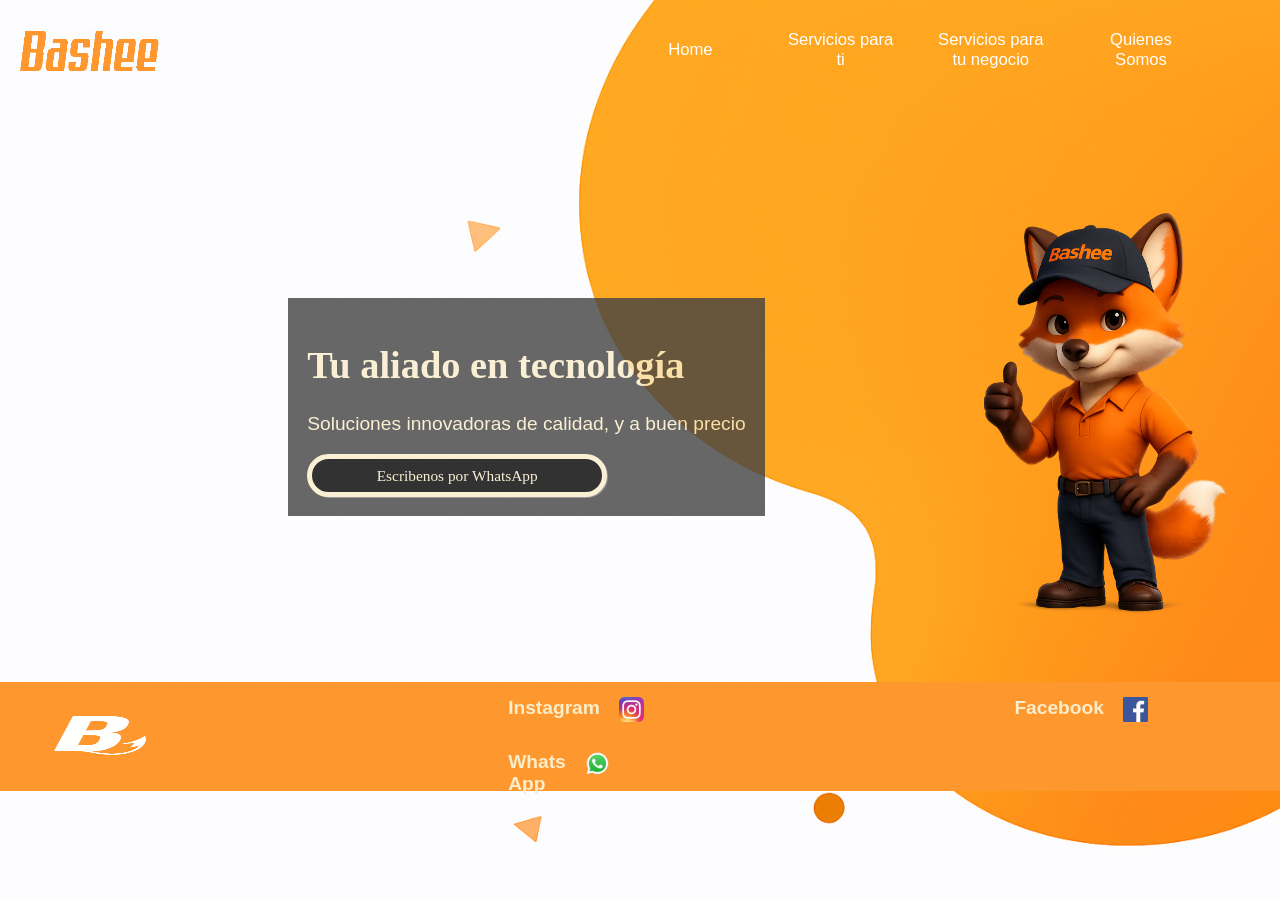
==== index.html @ da8072f4 "index.html" ====
<!DOCTYPE html>
<html lang="es">
<head>
    <meta charset="UTF-8">
    <meta name="viewport" content="width=device-width, initial-scale=1.0">
    
    <meta name="description" content="Bashee Technologies is a leading technology company specializing in innovative solutions for businesses. We offer a wide range of services including software development, IT consulting, and digital transformation to help our clients stay ahead in the competitive market. Our team of experts is dedicated to delivering high-quality products and exceptional customer service.">
    <meta name="author" content="Bashee Technologies">

    <!--Facebook meta tags-->
    <meta property="og:title" content="Bashee Technologies">
    <meta property="og:type" content="website">
    <meta property="og:image" content="images/Banner_facebook.jpg">
    <meta property="og:url" content="https://bashee.net">

    <link rel="icon" type="image/x-icon" href="favicon.ico">


    <link rel="stylesheet" href="styles/base-large.css">
    <link rel="stylesheet" href="styles/base-small.css">
    <link rel="stylesheet" href="styles/normalize.css">
    <title>Bashee Technologies
    </title>
</head>
<body>


    <header>


    </header>
    <div id="headerSpace">

    </div>
    <div class="banner">
            <div id="overback">
                <div id="bannerMessage">
                    <h1>Tu aliado en tecnología</h1>
                    <p>Soluciones innovadoras de calidad, y a buen precio</p>
                    <button onclick="window.open('https://wa.me/525561794508', '_blank')">Escribenos por WhatsApp
                        <!--<img src="images/social/whatsapp.png" alt="whatsapp" loading="lazy">-->
                    </button>            
                </div>
            </div>                 
               <img id="pet" src="images/zorro_ingeniero.png" alt="image" loading="lazy">
    </div>
<!--    <main>
    <section id="about_us">
        <h1>About Us</h1>
        <div>
            <p>Lorem ipsum dolor sit amet, consectetur adipiscing elit. Sed do eiusmod tempor incididunt ut labore et dolore magna aliqua. Ut enim ad minim veniam, quis nostrud exercitation ullamco laboris nisi ut aliquip ex ea commodo consequat. Duis aute irure dolor in reprehenderit in voluptate velit esse cillum dolore eu fugiat nulla pariatur. Excepteur sint occaecat cupidatat non proident, sunt in culpa qui officia deserunt mollit anim id est laborum.</p>
            <img src="images/image.webp" alt="image" loading="lazy">
        </div>
    </section>

    </main> -->

    <footer>

    </footer>
    <script src="scripts/menu.js" defer></script>
    <script src="scripts/object.js"defer></script>
    <script src="scripts/footer.js" defer></script>
    <script src="scripts/header.js" defer></script>
</body>
</html>
---- styles/base-large.css ----
:root {
  --mainBlue: #ff972f;
  --secGray: #424242;
  --mywhite: #faedcaff;
  --mygreen: #c1dbb3ff;
  --myorange: #f2c078ff;
}



/*
:root{
    --giants-orange: rgb(151, 38, 0);
    --earth-yellow: #f2c078ff;
    --dutch-white: #faedcaff;
    --tea-green: #c1dbb3ff;
    --emerald: #7ebc89ff;
    --vivid-emerald: rgb(19, 83, 31);
}*/

body{
    background-image: url(../images/wallpaper2.png);
    background-size: cover;
    background-attachment: fixed;
    color:var(--secGray);
    font-size: 1.2em;
}

h1,h2,h3,h4,h5{
    font-family: Georgia, 'Times New Roman', Times, serif;
    color:var(--mainBlue);
}

p,button, li, a, strong, i, label{
    font-family: 'Segoe UI', Tahoma, Geneva, Verdana, sans-serif;
}

.hidden{
    display:none;
    width:1px;
    height:1px;
}

button{
    color:var(--mywhite);
}

/*HEADING*/
header{
    position:fixed;
    width: 100%;
    display:flex;
    background-color: transparent;
    justify-content: space-between;
    z-index:5;
}
#headerSpace{
    height:7em;
}

.logo{
    display:flex;
    align-items: center;
    padding: 0.5em;

    cursor:pointer;
}

.logo:hover{
    transform: scaleY(1.2);
    transition: 0.3s;
}

.logo img{
    padding:5px;
    width: 150px;
}
.logo h2{
    color: var(--mywhite);

}
.logo strong{
    font-size: 1em;
    color: rgb(66, 66, 66);
}

/*NAVBAR*/
.navbar {
    color: white;
    display: flex;
    justify-content: space-around;
    align-items:center;
    margin-right:5vw;

    transition: max-height 0.4s ease-in-out, opacity 0.4s ease, transform 0.4s ease;
}


.navbar a {
    text-decoration: none;
    color: white;

    padding:1em;
    text-align:center;
    text-justify:distribute;
    width:100%;
    font-size: 1.30vw;

    justify-self: center;
    align-self: center;

    transition: max-height 0.4s ease-in-out;
}


.navbar a:hover{
    background-color: var(--secGray);
    color:white;
    transform:scale(1.1);

    transition: 0.4s;
}

.navbar a:active{
    cursor: grabbing;

}

.hamburguer{
    visibility:collapse;
    user-select:none;
    cursor: pointer;
}

.navbar h1{
    padding:0 1rem;
}

/*BANNER*/
.banner{
    position:relative;
    width:95vw;
    margin: 1.3% 2.5vw;
    height:40vw;
    overflow: hidden;

    display:flex;
    justify-content: center;
    align-items: center;
    
}

#overback{
    position:absolute;
    display:flex;
    left:20vw;
    
    flex-direction: row;
    gap:50%;
    z-index: 3;
}


.banner button{
    font-size:1.2em;
    width:300px;

    font-size: 2em;
    background-color: var(--mygreen);
    color:black;
    border: none;
    box-shadow: 1px 1px gray;

    align-self: center;
    justify-self: end;

    cursor:pointer;

    z-index: 2;
}

#bannerMessage{

    font-size: 1.5vw;
    background-color:var(--secGray);
    opacity:0.8;

    padding:1em;

    z-index:1;
}

#bannerMessage h1, #bannerMessage p{
    color:var(--mywhite);
}

#bannerMessage button{
    background-color: black;
    color:var(--mywhite);
    border: 5px solid var(--mywhite);
    border-radius: 50px;
    font-size: 1.2vw;
    padding:0.5em;
    justify-self: center;
}
#bannerMessage button img{
    width: 2.5vw;
    height: 2.5vw;
    filter: invert(1);
    margin-left: 2vw;
}

#bannerMessage button:hover{
    filter: invert(0.7) brightness(1.2);
}
.banner button:hover{
    filter: brightness(1.1);
}

.banner button:active{
    filter:brightness(0.8);
    border:1px solid gray;
}

.banner #pet{
    position:absolute;
    right:0;
    width: 25%;
    height: auto;
    z-index: 1;
    animation: fadeIn 2s ease-in-out;
}

@keyframes fadeIn {
    from {
        opacity: 0;
        transform: translateX(50px);
    }
    to {
        opacity: 1;
        transform: translateX(0);
    }
}



/*Main*/

main{
    position:relative;
    width:92%;
    margin: 1.3% 2.5% 1.3% 2.5%;

    padding: 1em;

    background-color: var(--mywhite);

    overflow-x: hidden;
}


/*FOOTER*/

footer{
    display:block;
    position:relative;
    background-color: var(--mainBlue);

    display:flex;

    padding:0.5em;

    margin-top:1em;
}

footer .social{
    display:grid;
    grid-template: 1fr 1fr / 1fr 1fr;
    gap: 1em;
    width:80%;

}

footer .logo{
    width:20%;

}
footer a{

    text-decoration: none;
    color: var(--mywhite);
    font-weight: bolder;
    display:flex;
    width:25px;
    height:25px;

    justify-self: center;
    align-self: center;
}

footer a:hover{
    transform: scale(1.1);
    transition: 0.5s;
}

.social img{

    padding-left: 1em;
    width:100%;
    height: 100%;

}

#username{
    text-align: center;
}

#about_us:hover{
    transform: translateY(-10px);
    transition: 1s;
}

#about_us div{
    display:flex;
}
#about_us h1{
    display:block;
}

#about_us p{
    flex: 1;
    min-width: 300px;
    text-align: justify;
    padding:2em;
}

#about_us img{
    flex: 1;
    max-width: 400px;
    width: 400px;
    height: auto;
    border-radius: 1rem;
    object-fit: cover;
}
---- styles/base-small.css ----
@media (max-width: 481px) {
    header{
        flex-direction: column;

    }
    #headerSpace{
        height:10em;
    }
    .hamburguer {
      visibility: visible;
      font-size: 2.5em;
      padding: 0.5em;
      cursor: pointer;
    }


    .hamburguer:active{
        transform: scale(1.2);
    }
  
    .navbar {
      flex: 1;
      flex-direction: column;
      overflow: hidden;
      max-height: 0;
      opacity: 0;
      transform: translateY(-20px);
      transition: max-height 0.5s ease, opacity 0.5s ease, transform 0.5s ease;
    }
  
    .nav-visible {
      max-height: 500px; /* suficiente para mostrar los enlaces */
      opacity: 1;
      transform: translateY(0);
    }
  
    .navbar a {
      background-color: var(--secGray);
      color: white;
      padding: 1em;
      text-align: center;
    }
  
    .navbar a:hover {
      color: var(--secGray);
      background-color: var(--mywhite);
    }

    /*BANNER*/
    #overback{
        flex-direction: column;
        left:5%;
    }
    
    #bannerMessage{
        margin:1em;
        font-size: 2vw;
    }

    #about_us div{
        flex-direction:column-reverse;
    }

    /*FOOTER*/
    footer{
        flex-direction: column;
    }

    footer a{
        font-size: 0px;
    }
    }
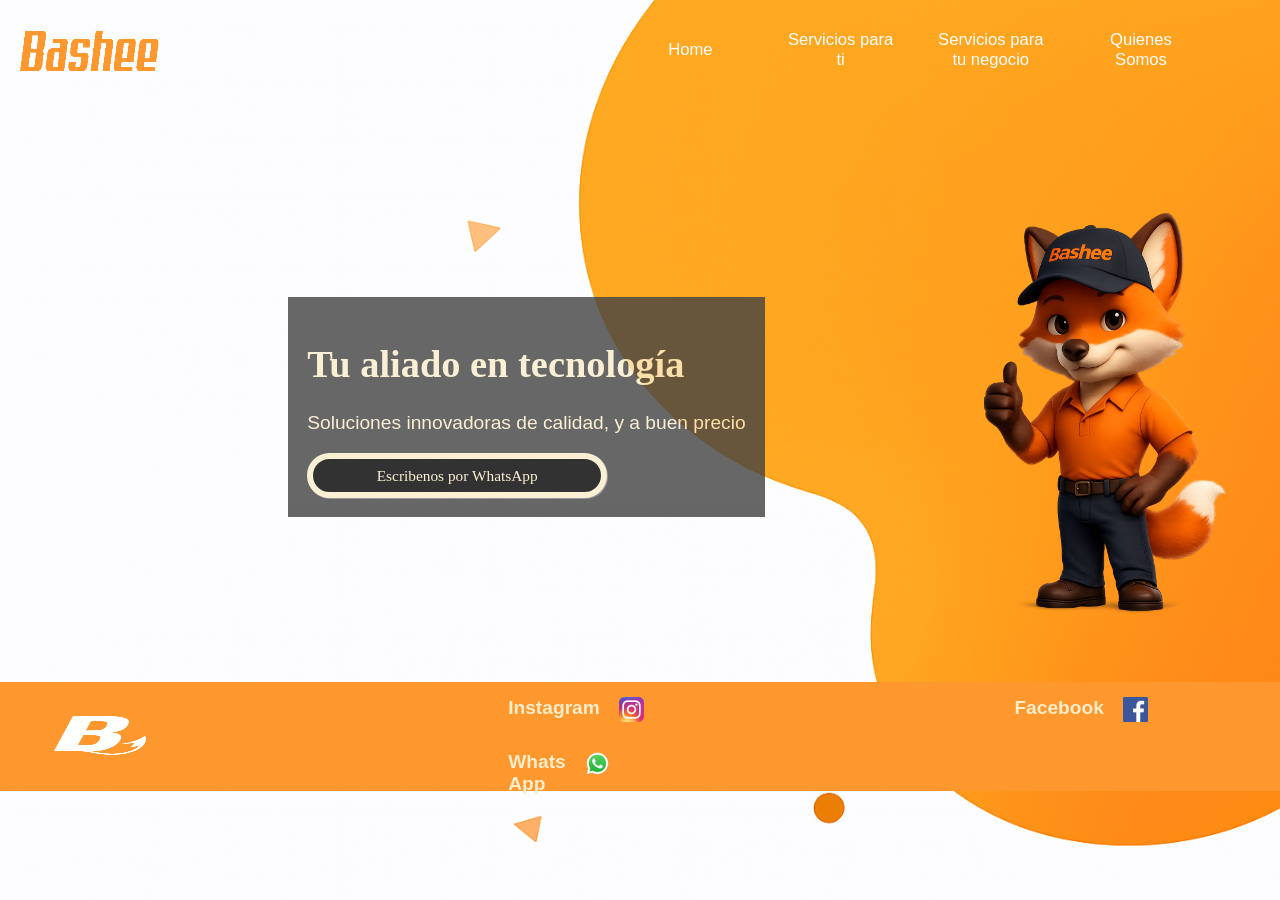
==== commit 8a40a935: "headerspace script" ====
--- a/index.html
+++ b/index.html
@@ -29,7 +29,7 @@
 
 
     </header>
-    <div id="headerSpace">
+    <div class="headerSpace">
 
     </div>
     <div class="banner">
--- a/styles/base-large.css
+++ b/styles/base-large.css
@@ -54,7 +54,7 @@
     justify-content: space-between;
     z-index:5;
 }
-#headerSpace{
+.headerSpace{
     height:7em;
 }
 
@@ -197,7 +197,7 @@
 #bannerMessage button{
     background-color: black;
     color:var(--mywhite);
-    border: 5px solid var(--mywhite);
+    border: 0.5vw solid var(--mywhite);
     border-radius: 50px;
     font-size: 1.2vw;
     padding:0.5em;
@@ -219,7 +219,7 @@
 
 .banner button:active{
     filter:brightness(0.8);
-    border:1px solid gray;
+    border:1vw solid gray;
 }
 
 .banner #pet{
--- a/styles/base-small.css
+++ b/styles/base-small.css
@@ -1,10 +1,22 @@
 @media (max-width: 481px) {
+    
+    body {
+    background-size: 100vw 50vh;
+    background-position: left;
+    background-position-y: top;
+    background-repeat: no-repeat;
+    }
+/*HEADER*/    
     header{
         flex-direction: column;
 
     }
-    #headerSpace{
+    .headerSpace{
         height:10em;
+    }
+
+    .headerSpaceExpanded{
+        height: 13em;
     }
     .hamburguer {
       visibility: visible;
@@ -50,11 +62,20 @@
     #overback{
         flex-direction: column;
         left:5%;
+        width: 60%;
     }
     
     #bannerMessage{
         margin:1em;
         font-size: 2vw;
+        width: 90%;
+        float:left;
+    }
+
+    #bannerMessage button{
+        font-size: 1.5vw;
+        padding:0.5em;
+        max-width: fit-content;
     }
 
     #about_us div{
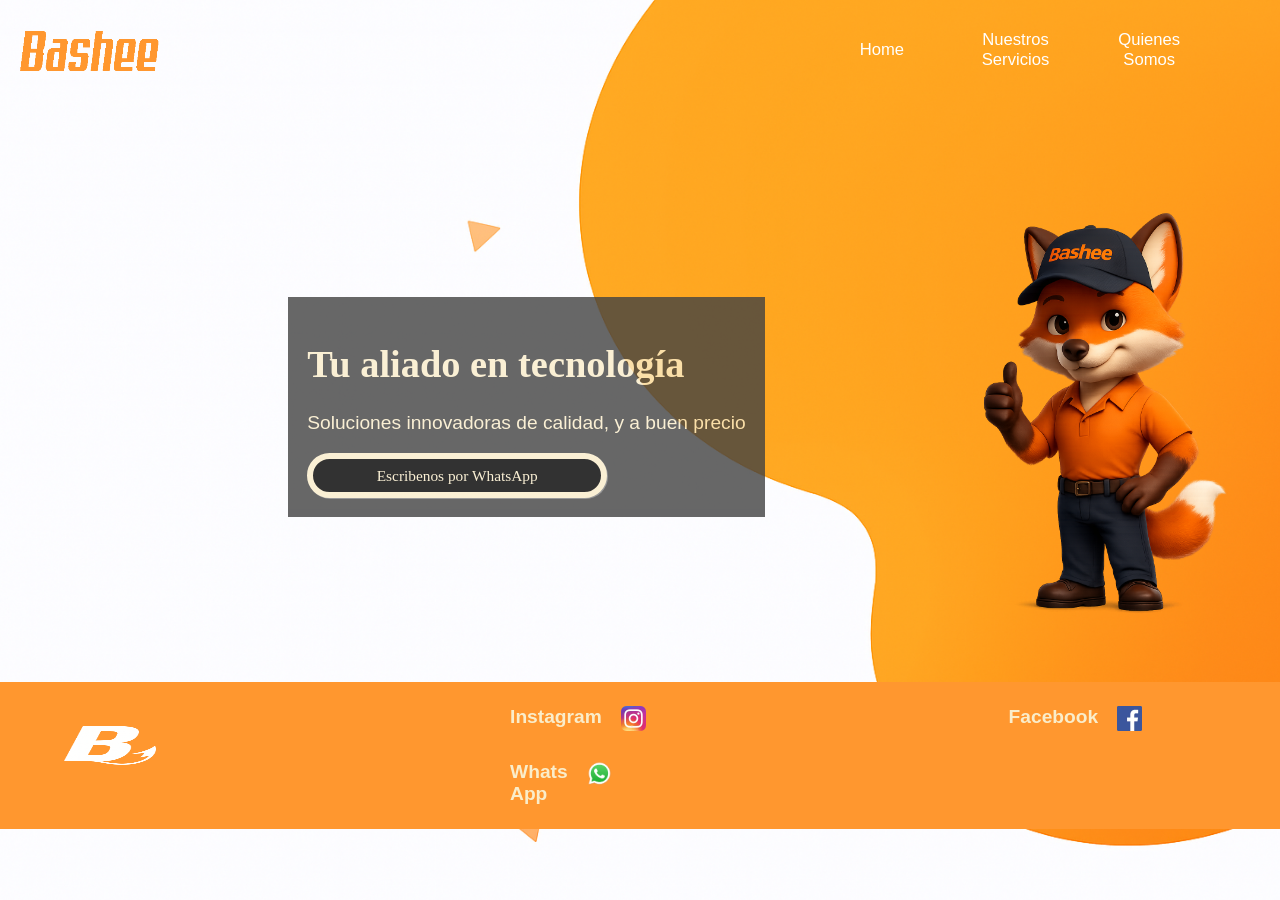
==== commit 29759663: "Image src changes" ====
--- a/index.html
+++ b/index.html
@@ -6,12 +6,21 @@
     
     <meta name="description" content="Bashee Technologies is a leading technology company specializing in innovative solutions for businesses. We offer a wide range of services including software development, IT consulting, and digital transformation to help our clients stay ahead in the competitive market. Our team of experts is dedicated to delivering high-quality products and exceptional customer service.">
     <meta name="author" content="Bashee Technologies">
-
+    
     <!--Facebook meta tags-->
     <meta property="og:title" content="Bashee Technologies">
     <meta property="og:type" content="website">
-    <meta property="og:image" content="images/Banner_facebook.jpg">
+    <meta name="image" property="og:image" content="https://bashee.net/images/banner_meta_facebook.jpg">
     <meta property="og:url" content="https://bashee.net">
+    <meta property="og:description" content="Bashee Technologies — soluciones web y tecnológicas para negocios y emprendedores en México.">
+    <meta property="og:site_name" content="Bashee Technologies">
+    <meta name="fb:page_id" content="1446442830295772" />
+    <link rel="canonical" href="https://bashee.net">
+    <!-- Twitter -->
+    <meta name="twitter:card" content="summary_large_image">
+    <meta name="twitter:title" content="Bashee Technologies">
+    <meta name="twitter:description" content="Soluciones web y tecnológicas para negocios y emprendedores en México.">
+    <meta name="twitter:image" content="https://bashee.net/images/banner_meta_facebook.jpg">
 
     <link rel="icon" type="image/x-icon" href="favicon.ico">
 
@@ -58,9 +67,9 @@
     <footer>
 
     </footer>
-    <script src="scripts/menu.js" defer></script>
     <script src="scripts/object.js"defer></script>
     <script src="scripts/footer.js" defer></script>
     <script src="scripts/header.js" defer></script>
+    <script src="scripts/menu.js" defer></script>
 </body>
 </html>
--- a/styles/base-large.css
+++ b/styles/base-large.css
@@ -112,6 +112,14 @@
     transition: max-height 0.4s ease-in-out;
 }
 
+.header-visible {
+    background-color: var(--mainBlue);
+    opacity: 0.9;
+    transition: opacity 1s ease, background-color 1s ease;
+}
+
+
+
 
 .navbar a:hover{
     background-color: var(--secGray);
@@ -242,7 +250,14 @@
     }
 }
 
-
+@keyframes softFade{
+    from{
+        opacity:0;
+    }
+    to{
+        opacity:1;
+    }
+}
 
 /*Main*/
 
@@ -268,9 +283,11 @@
 
     display:flex;
 
-    padding:0.5em;
+    padding: 1em 1em 2em 1em;
 
     margin-top:1em;
+    margin-bottom:0em;
+    bottom:0;
 }
 
 footer .social{
@@ -320,25 +337,41 @@
     transition: 1s;
 }
 
-#about_us div{
-    display:flex;
+#about_us .about-content{
+    display:flex;
+    align-items:center;
+    gap:2rem;
+    flex-wrap:wrap;
 }
 #about_us h1{
     display:block;
 }
 
-#about_us p{
-    flex: 1;
-    min-width: 300px;
+#about_us ul{
+    flex: 1 1 320px;
+    margin: 0;
+    padding-left: 1.2em;
+}
+
+#about_us .about-text{
+    flex: 1 1 320px;
+    min-width: 260px;
+}
+
+#about_us .about-text p{
+    margin: 0 0 1rem 0;
     text-align: justify;
-    padding:2em;
+    padding: 0.5rem 0;
 }
 
 #about_us img{
-    flex: 1;
-    max-width: 400px;
+    flex: 0 0 400px;
+    max-width: 100%;
     width: 400px;
     height: auto;
     border-radius: 1rem;
     object-fit: cover;
+    float: none;
+    margin-left: auto;
+    align-self: flex-start;
 }
--- a/styles/base-small.css
+++ b/styles/base-small.css
@@ -12,17 +12,20 @@
 
     }
     .headerSpace{
-        height:10em;
+        height:5em;
     }
 
     .headerSpaceExpanded{
-        height: 13em;
+        height: 8em;
     }
     .hamburguer {
+      position: absolute;
       visibility: visible;
       font-size: 2.5em;
       padding: 0.5em;
       cursor: pointer;
+      left: 80vw;
+      filter: brightness(100%);
     }
 
 
@@ -58,6 +61,14 @@
       background-color: var(--mywhite);
     }
 
+    .navbar.footer-visible {
+      background-color: white;
+    }
+
+    .navbar.footer-visible a {
+      color: #1c1c1c;
+    }
+
     /*BANNER*/
     #overback{
         flex-direction: column;
@@ -78,8 +89,27 @@
         max-width: fit-content;
     }
 
-    #about_us div{
-        flex-direction:column-reverse;
+    /* Ajustes para la sección "about_us" en pantallas pequeñas */
+    #about_us .about-content{
+        flex-direction: column;
+        align-items: stretch;
+        gap: 1rem;
+    }
+    #about_us .about-text{
+        order: 1;
+        padding: 0 0.5rem;
+    }
+    #about_us .about-text p{
+        padding: 0.25rem 0;
+        margin: 0 0 0.75rem 0;
+    }
+    #about_us img{
+        order: 2;
+        width: 80%;
+        max-width: 360px;
+        height: auto;
+        margin: 0.5rem auto 0 auto;
+        align-self: center;
     }
 
     /*FOOTER*/
